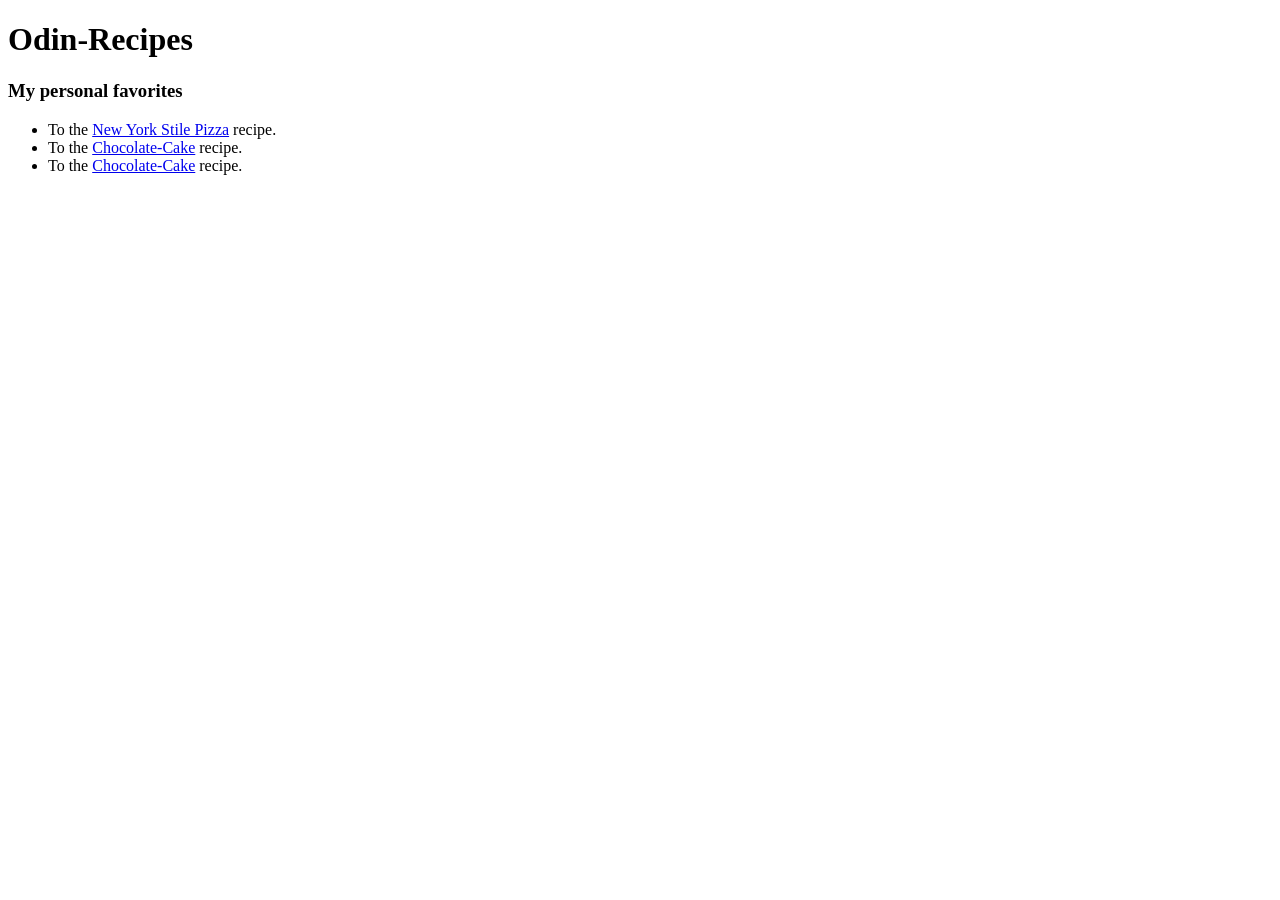
==== index.html @ d27a943b "Create HTML's, README and directories Made first iteration of README Added basic homepage, ny-pizza " ====
<!DOCTYPE html>
<html lang="en">
<head>
    <meta charset="UTF-8">
    <meta name="viewport" content="width=device-width, initial-scale=1.0">

    <title>Odin-Recipes</title>
</head>

<body>
    <h1>Odin-Recipes</h1>

    <h3>My personal favorites</h3>
    <ul>
        <li>To the <a href="recipes/ny-pizza.html" rel="_noreferrer">New York Stile Pizza</a> recipe.</li>
        <li>To the <a href="recipes/chocolate-cake.html" rel="_noreferrer">Chocolate-Cake</a> recipe.</li>
        <li>To the <a href="recipes/chocolate-cake.html" rel="_noreferrer">Chocolate-Cake</a> recipe.</li>
    </ul>

    
    
</body>
</html>
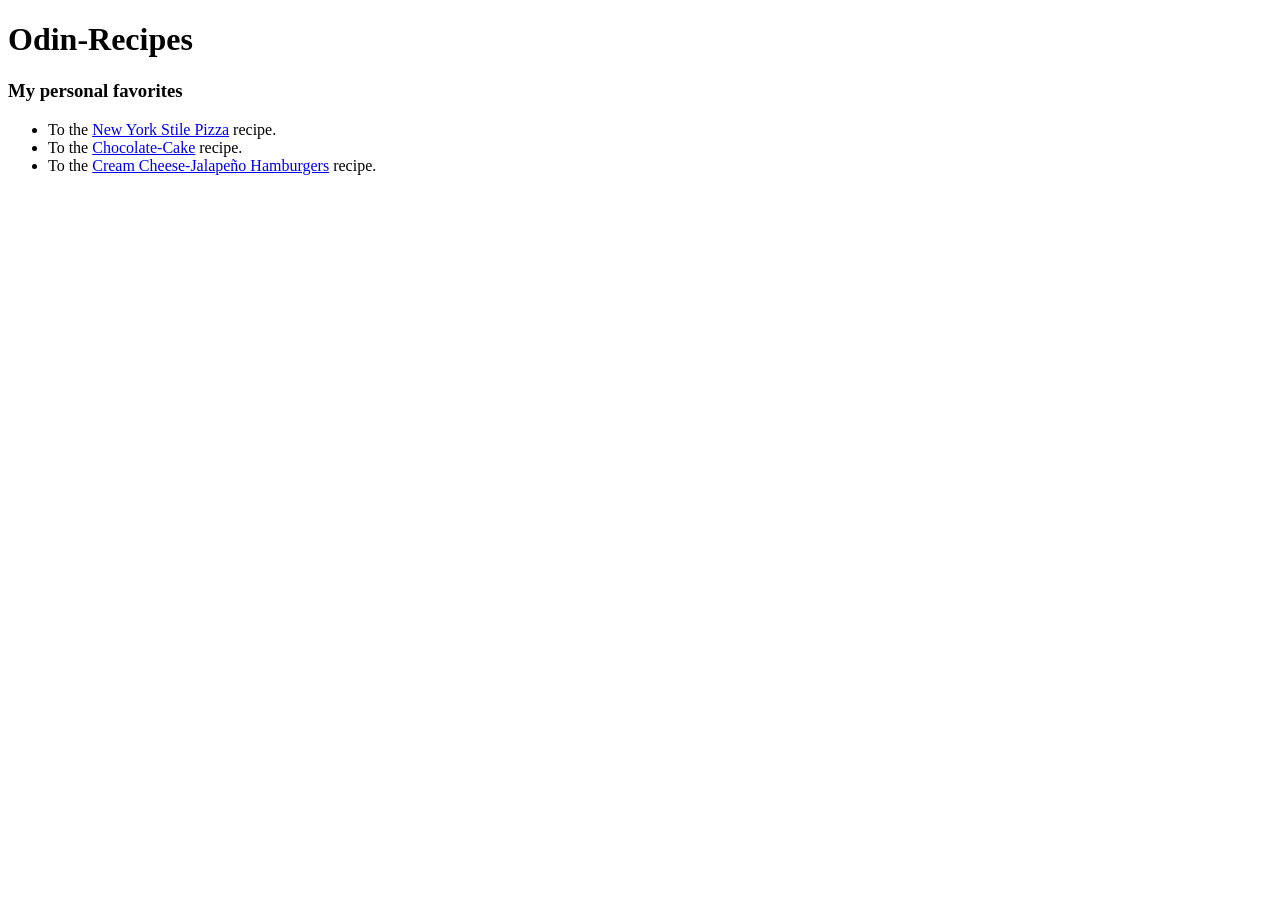
==== commit d3f59c3b: "Finished this project for now Added HTML burger page and linked it to homepage Touched up README.md" ====
--- a/index.html
+++ b/index.html
@@ -14,7 +14,7 @@
     <ul>
         <li>To the <a href="recipes/ny-pizza.html" rel="_noreferrer">New York Stile Pizza</a> recipe.</li>
         <li>To the <a href="recipes/chocolate-cake.html" rel="_noreferrer">Chocolate-Cake</a> recipe.</li>
-        <li>To the <a href="recipes/chocolate-cake.html" rel="_noreferrer">Chocolate-Cake</a> recipe.</li>
+        <li>To the <a href="recipes/burger.html" rel="_noreferrer">Cream Cheese-Jalapeño Hamburgers</a> recipe.</li>
     </ul>
 
     
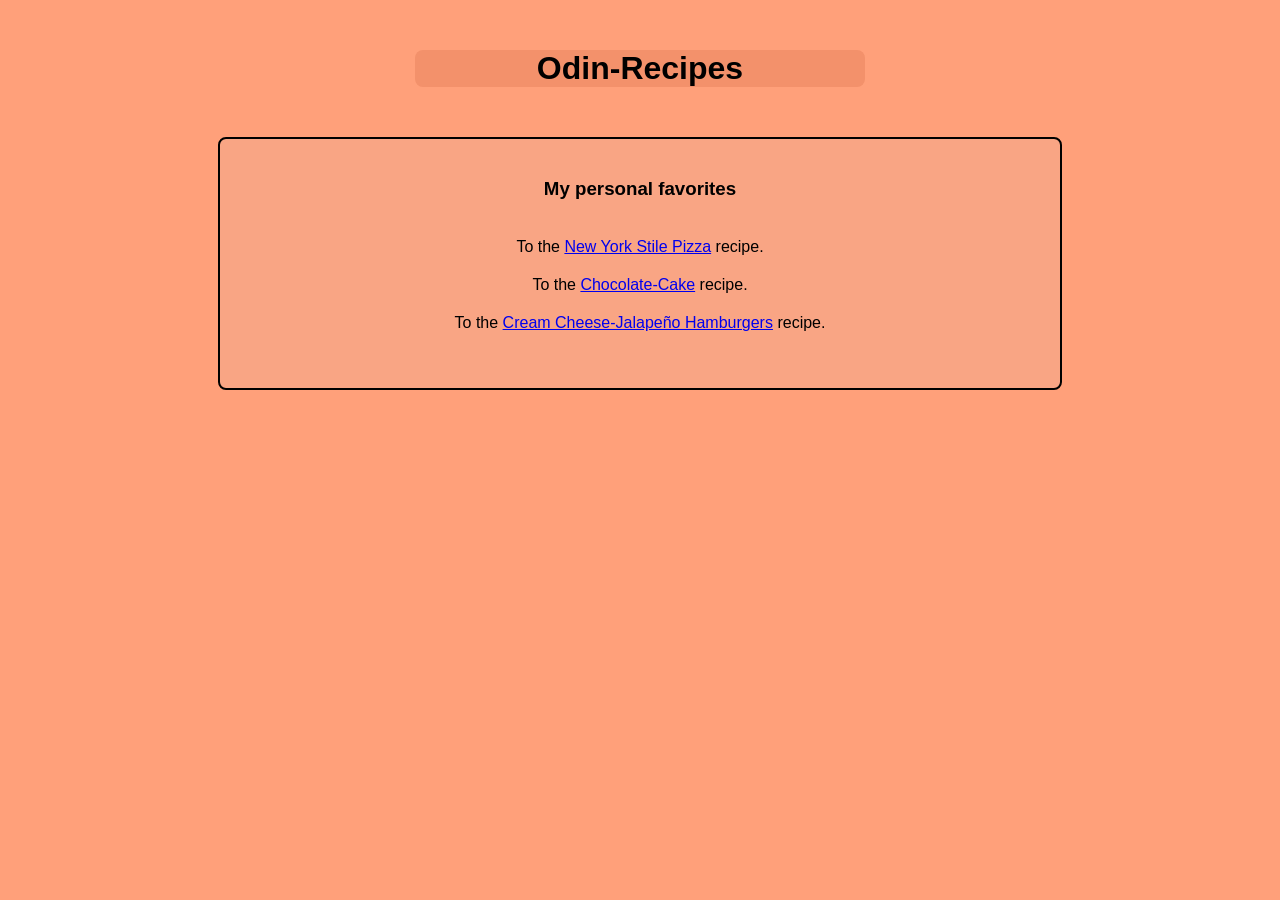
==== commit 1da3a257: "Added styles.css for looks Added CSS file to directory Styled sites with learned methods Added div's" ====
--- a/index.html
+++ b/index.html
@@ -3,6 +3,8 @@
 <head>
     <meta charset="UTF-8">
     <meta name="viewport" content="width=device-width, initial-scale=1.0">
+
+    <link rel="stylesheet" href="styles.css">
 
     <title>Odin-Recipes</title>
 </head>
@@ -10,12 +12,14 @@
 <body>
     <h1>Odin-Recipes</h1>
 
-    <h3>My personal favorites</h3>
-    <ul>
-        <li>To the <a href="recipes/ny-pizza.html" rel="_noreferrer">New York Stile Pizza</a> recipe.</li>
-        <li>To the <a href="recipes/chocolate-cake.html" rel="_noreferrer">Chocolate-Cake</a> recipe.</li>
-        <li>To the <a href="recipes/burger.html" rel="_noreferrer">Cream Cheese-Jalapeño Hamburgers</a> recipe.</li>
-    </ul>
+    <div class="main">
+      <h3>My personal favorites</h3>
+      <ul>
+          <li>To the <a href="recipes/ny-pizza.html" rel="_noreferrer">New York Stile Pizza</a> recipe.</li>
+          <li>To the <a href="recipes/chocolate-cake.html" rel="_noreferrer">Chocolate-Cake</a> recipe.</li>
+          <li>To the <a href="recipes/burger.html" rel="_noreferrer">Cream Cheese-Jalapeño Hamburgers</a> recipe.</li>
+      </ul>
+    </div>
 
     
     
--- a/styles.css
+++ b/styles.css
@@ -0,0 +1,34 @@
+body{
+    font-family: Verdana, Geneva, Tahoma, sans-serif;
+    background-color: lightsalmon;
+    margin-top: 50px;
+}
+
+h1{
+    background-color: rgb(243, 145, 107);
+    text-align: center;
+    width: 450px;
+    margin: auto;
+    margin-bottom: 50px;
+    border-radius: 8px;
+}
+
+div{
+    background-color: rgb(249, 165, 132);
+    border: black solid 2px;
+    border-radius: 8px;
+    padding: 20px;
+    width: 800px;
+    margin: auto;
+    text-align: center;
+}
+
+ul{
+    text-align: center;
+    list-style-type: none;
+    padding: 10px;
+}
+
+li{
+    padding: 10px;
+}
